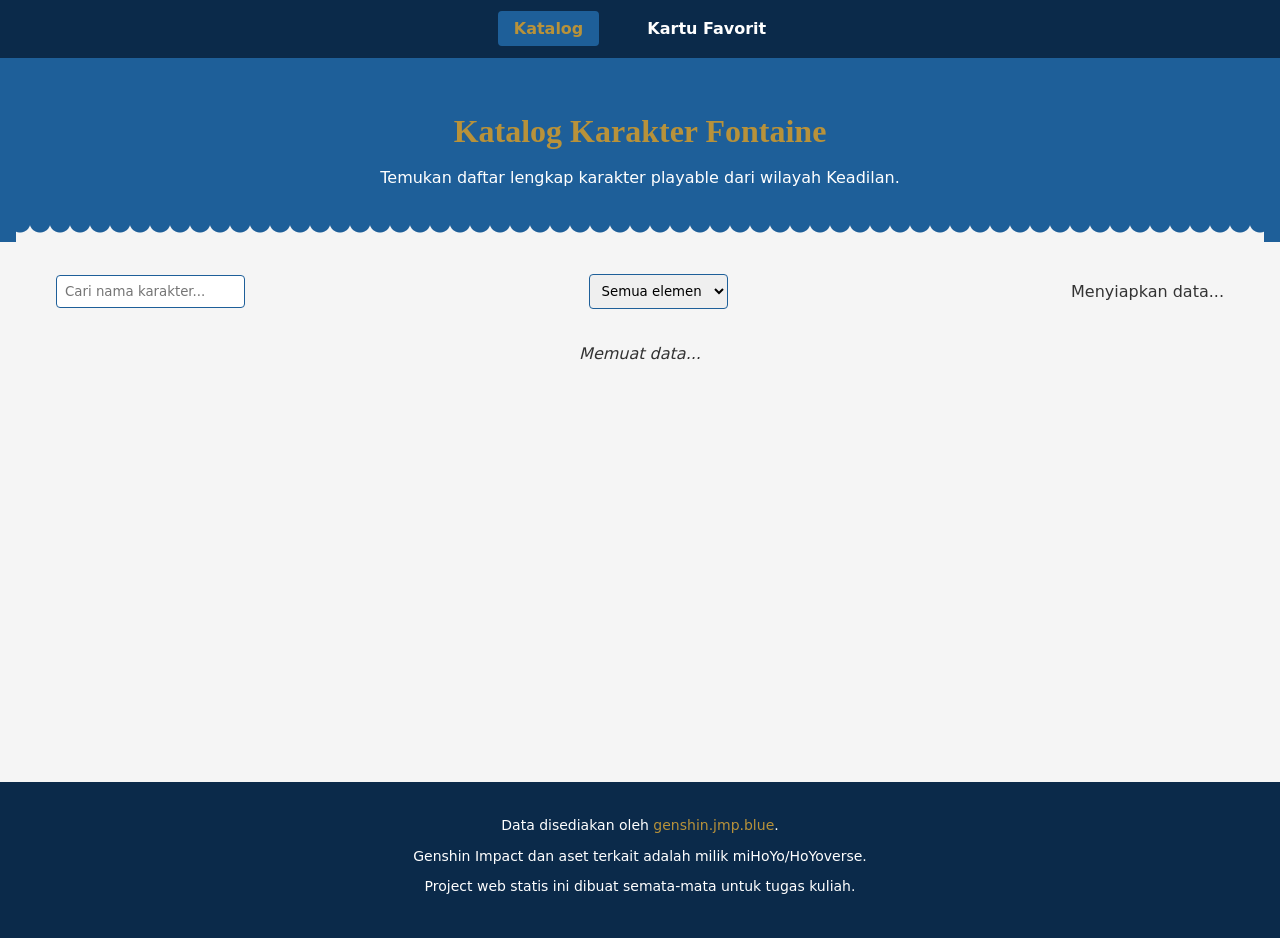
==== public/index.html @ 6d92e5eb "kerangka dan gaya dasar" ====
<!DOCTYPE html>
<html lang="id">
<head>
    <meta charset="UTF-8">
    <meta name="viewport" content="width=device-width, initial-scale=1.0">
    <title>Katalog Karakter Fontaine</title>
    <link rel="stylesheet" href="css/index.css">
</head>
<body>
    <nav>
        <ul>
            <li><a href="index.html" aria-current="page">Katalog</a></li>
            <li><a href="form.html">Kartu Favorit</a></li>
        </ul>
    </nav>

    <header>
        <h1>Katalog Karakter Fontaine</h1>
        <p>Temukan daftar lengkap karakter playable dari wilayah Keadilan.</p>
        <div class="pembatas-gelombang"></div>
    </header>

    <main>
        <div class="kontrol">
            <input type="text" id="cari" placeholder="Cari nama karakter..." aria-label="Cari nama karakter">
            <select id="filter-elemen" aria-label="Filter berdasarkan elemen">
                <option value="Semua elemen">Semua elemen</option>
                <!-- Opsi elemen akan diisi oleh JS -->
            </select>
            <span id="jumlah-hasil" aria-live="polite">Menyiapkan data...</span>
        </div>

        <div id="status" aria-live="polite">
            <p>Memuat data...</p>
            <button id="btn-coba-lagi" class="tersembunyi">Coba Lagi</button>
        </div>

        <div id="grid">
            <!-- Kartu karakter akan dirender di sini oleh JS -->
        </div>
    </main>

    <footer>
        <p>Data disediakan oleh <a href="https://genshin.jmp.blue" target="_blank" rel="noopener noreferrer">genshin.jmp.blue</a>.</p>
        <p>Genshin Impact dan aset terkait adalah milik miHoYo/HoYoverse.</p>
        <p>Project web statis ini dibuat semata-mata untuk tugas kuliah.</p>
    </footer>

    <script src="js/index.js"></script>
</body>
</html>
---- public/css/index.css ----
/* public/css/index.css */
:root {
  --biru-laut-tua: #0B2A4A;
  --biru-utama: #1E5F99;
  --biru-muda: #EAF3FA;
  --emas: #B8923A;
  --putih: #FFFFFF;
  --teks-utama: #333333;
  --abu-terang: #F5F5F5;
}

* {
  box-sizing: border-box;
  margin: 0;
  padding: 0;
}

body {
  font-family: system-ui, -apple-system, sans-serif;
  color: var(--teks-utama);
  background-color: var(--abu-terang);
  line-height: 1.6;
}

/* Navigasi */
nav {
  position: sticky;
  top: 0;
  background-color: var(--biru-laut-tua);
  z-index: 100;
  padding: 1rem;
}

nav ul {
  list-style: none;
  display: flex;
  justify-content: center;
  gap: 2rem;
  max-width: 1200px;
  margin: 0 auto;
}

nav a {
  color: var(--putih);
  text-decoration: none;
  font-weight: bold;
  padding: 0.5rem 1rem;
  border-radius: 4px;
}

nav a[aria-current="page"] {
  background-color: var(--biru-utama);
  color: var(--emas);
}

nav a:hover {
  background-color: var(--biru-utama);
}

/* Header */
header {
  background-color: var(--biru-utama);
  color: var(--putih);
  text-align: center;
  padding: 3rem 1rem 0;
  position: relative;
}

header h1 {
  font-family: Georgia, serif;
  margin-bottom: 0.5rem;
  color: var(--emas);
}

header p {
  margin-bottom: 2rem;
}

/* Motif Gelombang Air - Pembatas */
.pembatas-gelombang {
  width: 100%;
  height: 20px;
  background-image: radial-gradient(circle at 10px 0, transparent 10px, var(--abu-terang) 11px);
  background-size: 20px 20px;
  background-repeat: repeat-x;
  background-position: bottom;
  margin-top: 2rem;
}

/* Main Content */
main {
  max-width: 1200px;
  margin: 0 auto;
  padding: 2rem 1rem;
  min-height: 60vh;
}

/* Kontrol Katalog */
.kontrol {
  display: flex;
  flex-wrap: wrap;
  gap: 1rem;
  margin-bottom: 2rem;
  align-items: center;
  justify-content: space-between;
}

.kontrol input,
.kontrol select {
  padding: 0.5rem;
  border: 1px solid var(--biru-utama);
  border-radius: 4px;
  font-family: inherit;
}

/* Status dan Error */
#status {
  text-align: center;
  margin-bottom: 2rem;
  font-style: italic;
}

.tersembunyi {
  display: none !important;
}

/* Tombol Dasar */
button {
  background-color: var(--biru-utama);
  color: var(--putih);
  border: none;
  padding: 0.5rem 1rem;
  border-radius: 4px;
  cursor: pointer;
  font-weight: bold;
  font-family: inherit;
}

button:hover {
  background-color: var(--biru-laut-tua);
}

/* Grid Responsif */
#grid {
  display: grid;
  grid-template-columns: 1fr;
  gap: 1.5rem;
}

@media (min-width: 768px) {
  #grid {
    grid-template-columns: repeat(2, 1fr);
  }
}

@media (min-width: 1024px) {
  #grid {
    grid-template-columns: repeat(3, 1fr);
  }
}

@media (min-width: 1280px) {
  #grid {
    grid-template-columns: repeat(4, 1fr);
  }
}

/* Footer */
footer {
  background-color: var(--biru-laut-tua);
  color: var(--putih);
  text-align: center;
  padding: 2rem 1rem;
  font-size: 0.875rem;
  margin-top: auto;
}

footer a {
  color: var(--emas);
  text-decoration: none;
}

footer p {
  margin-bottom: 0.5rem;
}
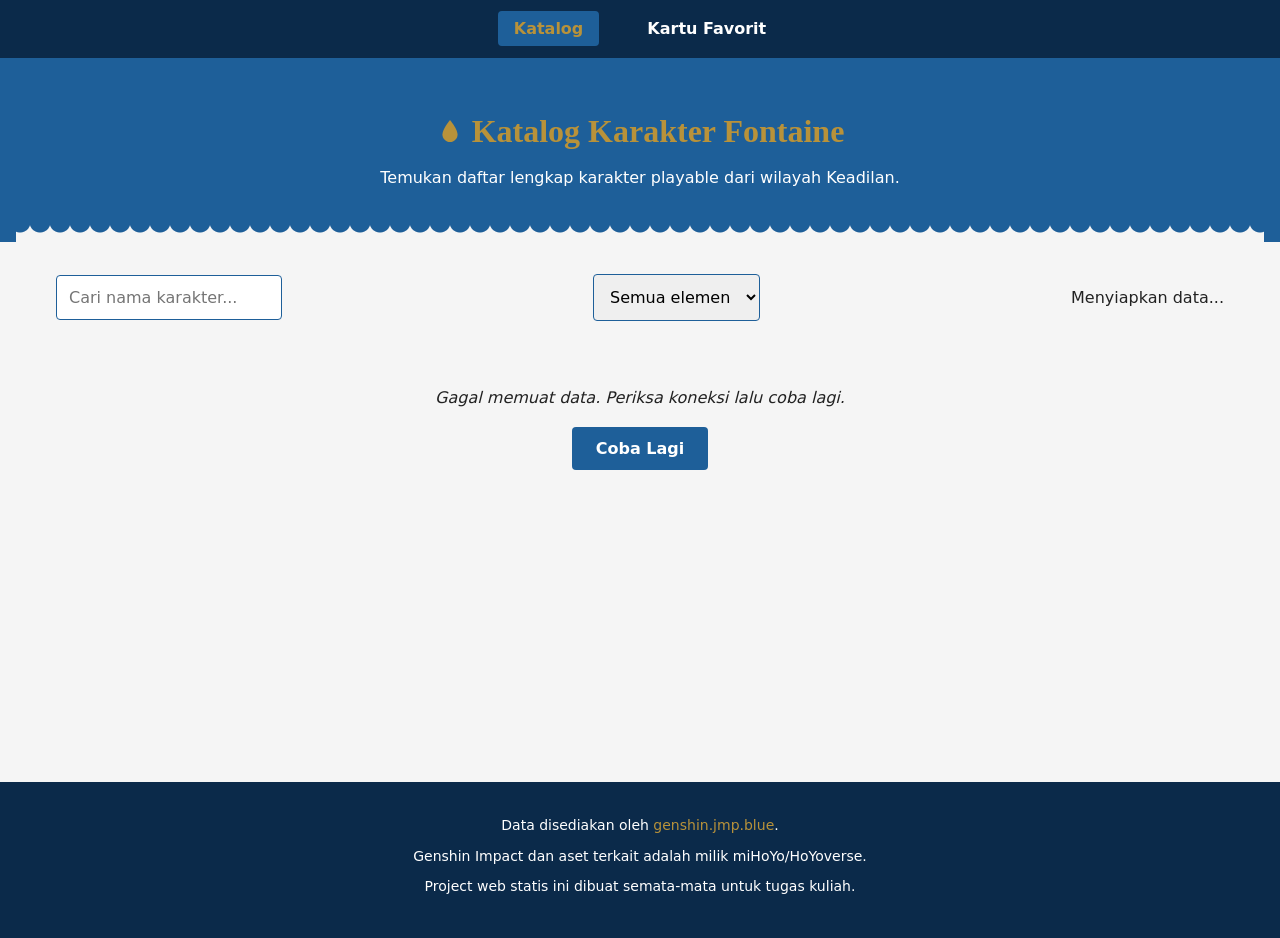
==== commit 3441f586: "tampilan katalog" ====
--- a/public/index.html
+++ b/public/index.html
@@ -15,7 +15,12 @@
     </nav>
 
     <header>
-        <h1>Katalog Karakter Fontaine</h1>
+        <h1>
+            <svg width="28" height="28" viewBox="0 0 24 24" fill="currentColor" style="vertical-align: text-bottom; margin-right: 8px;">
+                <path d="M12 21.5c-3.5 0-6.5-3-6.5-6.5 0-3.5 4-9.5 6.5-12.5 2.5 3 6.5 9 6.5 12.5 0 3.5-3 6.5-6.5 6.5z"/>
+            </svg>
+            Katalog Karakter Fontaine
+        </h1>
         <p>Temukan daftar lengkap karakter playable dari wilayah Keadilan.</p>
         <div class="pembatas-gelombang"></div>
     </header>
--- a/public/css/index.css
+++ b/public/css/index.css
@@ -5,7 +5,7 @@
   --biru-muda: #EAF3FA;
   --emas: #B8923A;
   --putih: #FFFFFF;
-  --teks-utama: #333333;
+  --teks-utama: #222222;
   --abu-terang: #F5F5F5;
 }
 
@@ -20,6 +20,12 @@
   color: var(--teks-utama);
   background-color: var(--abu-terang);
   line-height: 1.6;
+}
+
+/* Fokus Keyboard Aksesibilitas */
+*:focus-visible {
+  outline: 3px solid var(--emas);
+  outline-offset: 2px;
 }
 
 /* Navigasi */
@@ -70,6 +76,9 @@
   font-family: Georgia, serif;
   margin-bottom: 0.5rem;
   color: var(--emas);
+  display: flex;
+  align-items: center;
+  justify-content: center;
 }
 
 header p {
@@ -107,16 +116,22 @@
 
 .kontrol input,
 .kontrol select {
-  padding: 0.5rem;
+  padding: 0.75rem;
   border: 1px solid var(--biru-utama);
   border-radius: 4px;
   font-family: inherit;
+  font-size: 1rem;
 }
 
 /* Status dan Error */
 #status {
   text-align: center;
   margin-bottom: 2rem;
+  padding: 2rem;
+}
+
+#status p {
+  margin-bottom: 1rem;
   font-style: italic;
 }
 
@@ -129,11 +144,13 @@
   background-color: var(--biru-utama);
   color: var(--putih);
   border: none;
-  padding: 0.5rem 1rem;
+  padding: 0.75rem 1.5rem;
   border-radius: 4px;
   cursor: pointer;
   font-weight: bold;
   font-family: inherit;
+  font-size: 1rem;
+  transition: background-color 0.2s;
 }
 
 button:hover {
@@ -163,6 +180,110 @@
   #grid {
     grid-template-columns: repeat(4, 1fr);
   }
+}
+
+/* --- GAYA KARTU KHUSUS FONTAINE --- */
+.kartu {
+  background-color: var(--putih);
+  border: 4px double var(--emas); /* Bingkai ornamen bergaya tiket teater */
+  border-radius: 8px;
+  overflow: hidden;
+  box-shadow: 0 4px 10px rgba(11, 42, 74, 0.1);
+  display: flex;
+  flex-direction: column;
+}
+
+.kartu-gambar-wadah {
+  width: 100%;
+  aspect-ratio: 2 / 3;
+  background-color: var(--biru-muda);
+  display: flex;
+  justify-content: center;
+  align-items: center;
+  overflow: hidden;
+  border-bottom: 2px solid var(--emas);
+}
+
+.kartu-gambar-wadah img {
+  width: 100%;
+  height: 100%;
+  object-fit: cover;
+  transition: transform 0.3s ease;
+}
+
+.kartu:hover .kartu-gambar-wadah img {
+  transform: scale(1.05);
+}
+
+.kartu-gambar-wadah img.gambar-error {
+  width: 40%;
+  height: auto;
+  object-fit: contain;
+}
+
+.kartu-konten {
+  padding: 1.25rem;
+  display: flex;
+  flex-direction: column;
+  flex-grow: 1;
+}
+
+.kartu-nama {
+  font-family: Georgia, serif;
+  font-size: 1.4rem;
+  color: var(--biru-laut-tua);
+  margin-bottom: 0.1rem;
+}
+
+.kartu-title {
+  font-size: 0.875rem;
+  color: #555;
+  font-style: italic;
+  margin-bottom: 1rem;
+}
+
+.kartu-info {
+  margin-top: auto;
+  font-size: 0.9rem;
+}
+
+.kartu-info-baris {
+  margin-bottom: 0.5rem;
+}
+
+/* Badge Elemen */
+.badge-elemen {
+  display: inline-flex;
+  align-items: center;
+  padding: 0.25rem 0.75rem;
+  border-radius: 99px;
+  font-size: 0.75rem;
+  font-weight: bold;
+  text-transform: uppercase;
+  color: #FFF;
+  text-shadow: 1px 1px 2px rgba(0,0,0,0.6);
+}
+
+.badge-ikon-svg {
+  margin-right: 0.3rem;
+}
+
+/* Palet Warna Elemen */
+.badge-hydro { background-color: #3FA9F5; }
+.badge-pyro { background-color: #E8622C; }
+.badge-electro { background-color: #9B59D0; }
+.badge-dendro { background-color: #7DB83A; }
+.badge-cryo { background-color: #7FD1E8; color: #111; text-shadow: none; }
+.badge-anemo { background-color: #5FD6B0; color: #111; text-shadow: none; }
+.badge-geo { background-color: #E3B341; color: #111; text-shadow: none; }
+.badge-unknown { background-color: #888; }
+
+.kartu-rarity {
+  color: var(--emas);
+  font-size: 1.25rem;
+  margin-top: 0.5rem;
+  letter-spacing: 2px;
+  text-shadow: 1px 1px 0px rgba(0,0,0,0.2);
 }
 
 /* Footer */
